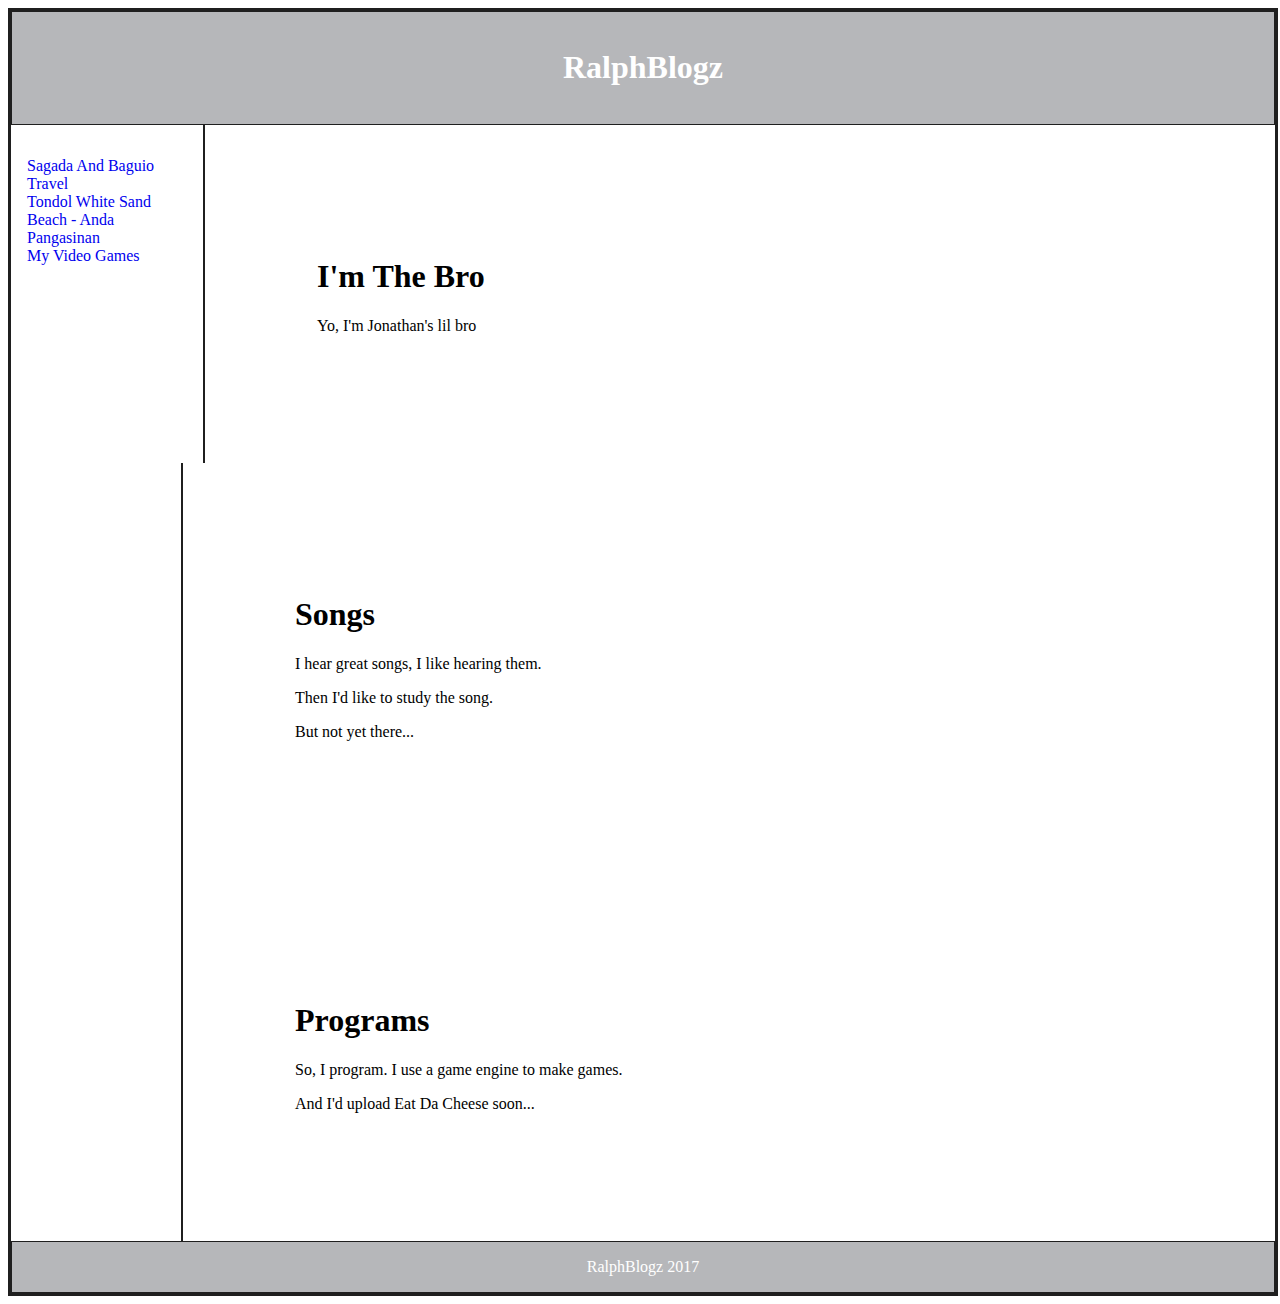
==== index.html @ 6084c801 "Update index.html" ====
<!DOCTYPE html>
<html>
<head>
    <title> RalphBlogz - Home </title>
<style>
div.container {
    width: 100%;
    border: 3px solid #1F1F1F;
}

header, footer {
    padding: 1em;
    color: white;
    background-color: #b6b7ba;
    clear: left;
    text-align: center;
    border: 1px solid #1F1F1F
}

nav {
    float: left;
    max-width: 160px;
    margin: 0;
    padding: 1em;
}

nav ul {
    list-style-type: none;
    padding: 0;
}
   
nav ul a {
    text-decoration: none;
}

article {
    margin-left: 170px;
    border-left: 2px solid #1F1F1F;
    padding: 7em;
    overflow: hidden;
}
</style>
</head>
<body>

<div class="container">

<header>
   <h1>RalphBlogz</h1>
</header>
  
<nav>
  <ul>
    <li><a href="#">Sagada And Baguio Travel</a></li>
      <li></li>
    <li><a href="#">Tondol White Sand Beach - Anda Pangasinan</a></li>
      <li></li>
    <li><a href="#">My Video Games</a></li>
  </ul>
</nav>

<article>
  <h1>I'm The Bro</h1>
  <p>Yo, I'm Jonathan's lil bro</p>
</article>
<article>
  <h1>Songs</h1>
  <p>I hear great songs, I like hearing them.</p>
  <p>Then I'd like to study the song.</p>
  <p>But not yet there...</p>
</article>
<article>
  <h1>Programs</h1>
  <p>So, I program. I use a game engine to make games.</p>
  <p>And I'd upload Eat Da Cheese soon...</p>
</article>

<footer>RalphBlogz 2017</footer>

</div>

</body>
</html>
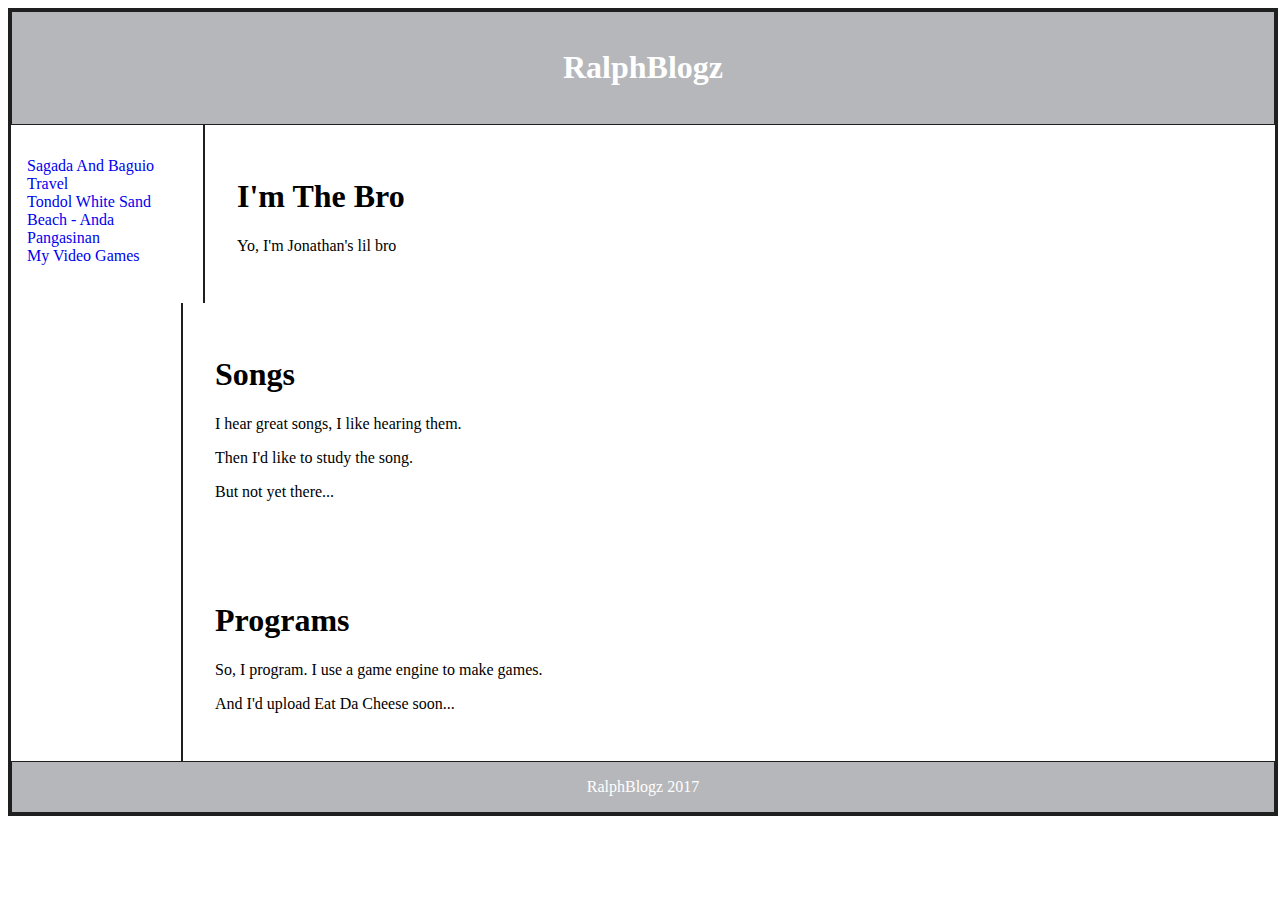
==== commit 5cead084: "Update index.html" ====
--- a/index.html
+++ b/index.html
@@ -36,7 +36,7 @@
 article {
     margin-left: 170px;
     border-left: 2px solid #1F1F1F;
-    padding: 7em;
+    padding: 2em;
     overflow: hidden;
 }
 </style>
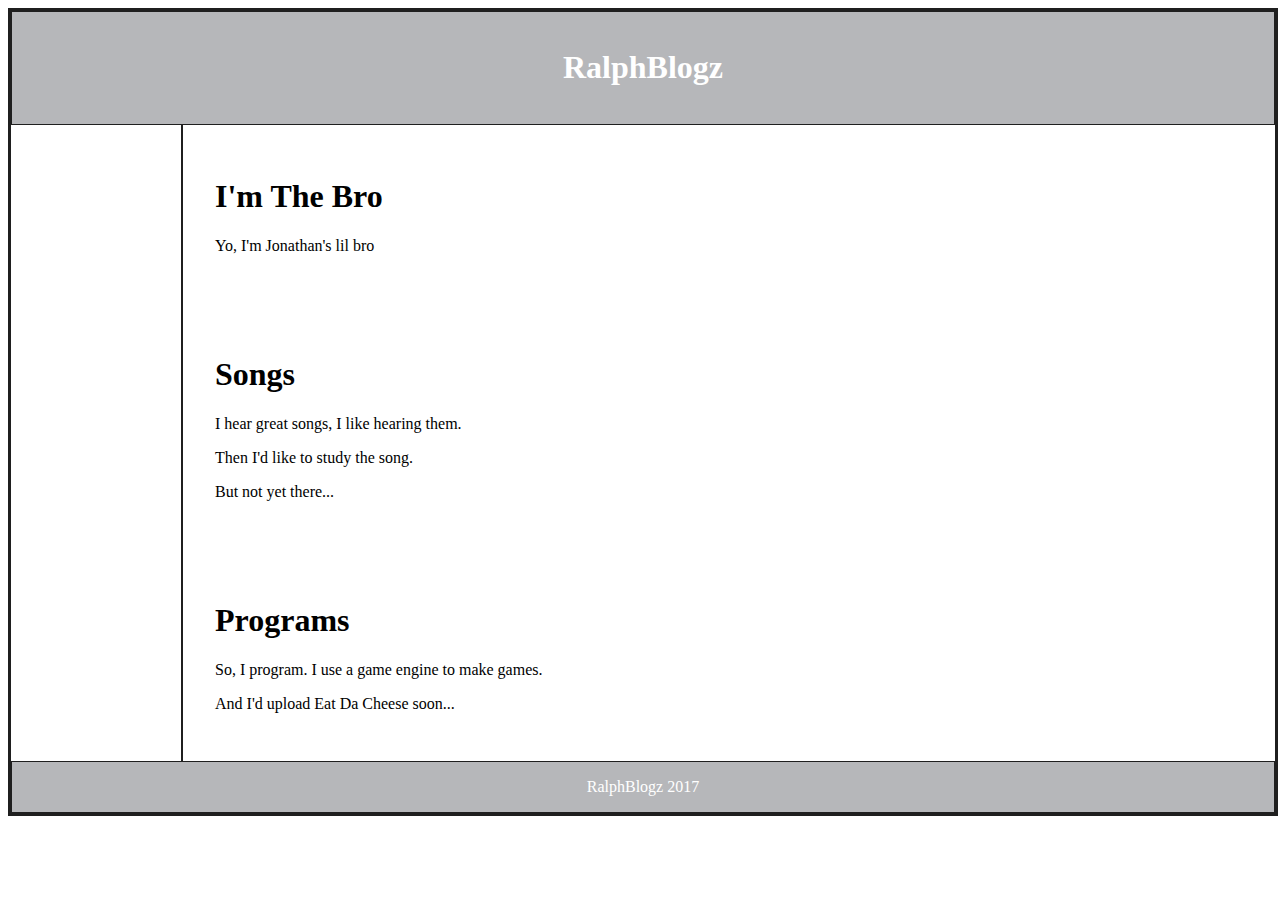
==== commit 2a949d4e: "took side bar off" ====
--- a/index.html
+++ b/index.html
@@ -51,11 +51,11 @@
   
 <nav>
   <ul>
-    <li><a href="#">Sagada And Baguio Travel</a></li>
+    <li><a href="#"></a></li>
       <li></li>
-    <li><a href="#">Tondol White Sand Beach - Anda Pangasinan</a></li>
+    <li><a href="#"></a></li>
       <li></li>
-    <li><a href="#">My Video Games</a></li>
+    <li><a href="#"></a></li>
   </ul>
 </nav>
 
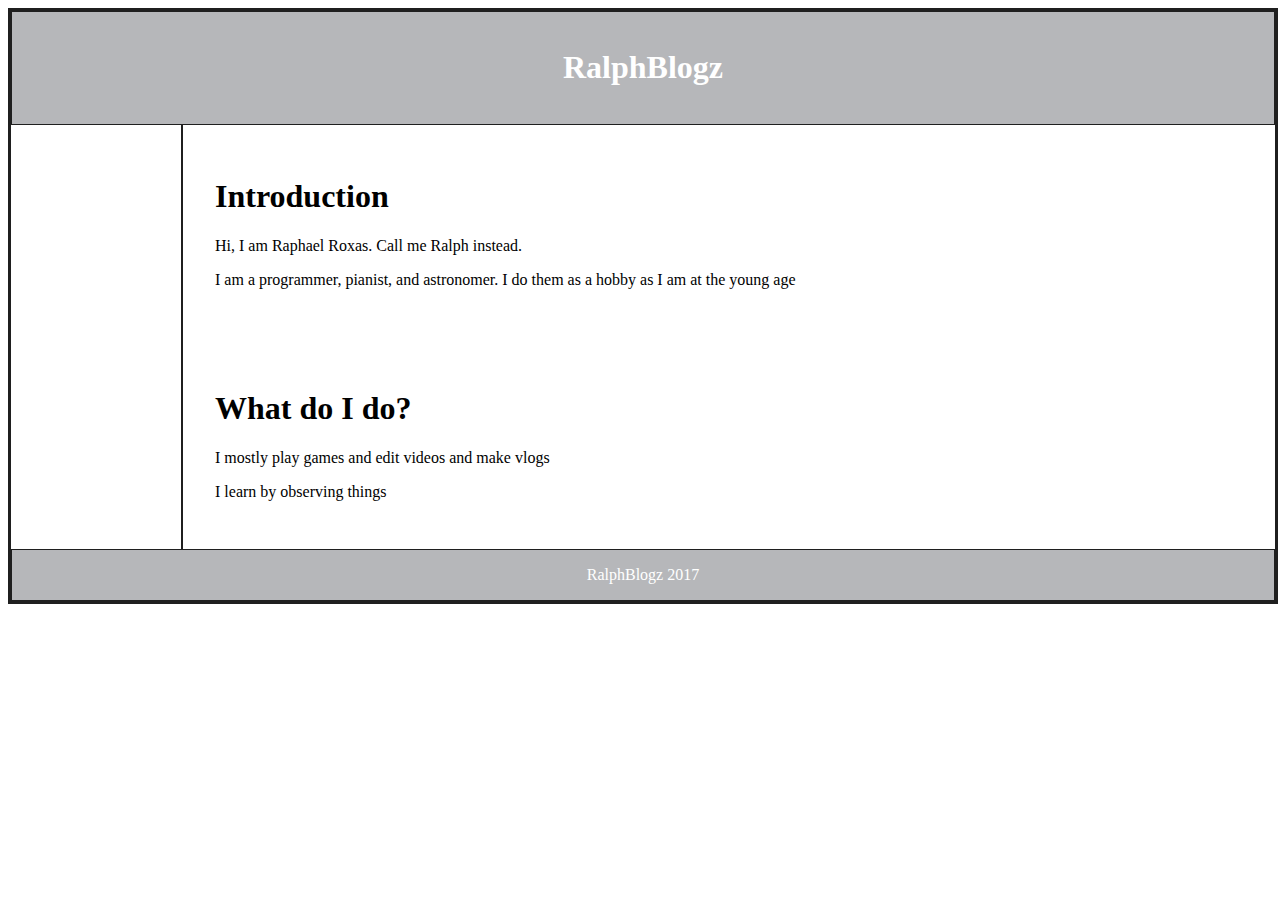
==== commit e9e4d26a: "Updated written text" ====
--- a/index.html
+++ b/index.html
@@ -60,21 +60,15 @@
 </nav>
 
 <article>
-  <h1>I'm The Bro</h1>
-  <p>Yo, I'm Jonathan's lil bro</p>
+  <h1>Introduction</h1>
+  <p>Hi, I am Raphael Roxas. Call me Ralph instead.</p>
+  <p>I am a programmer, pianist, and astronomer. I do them as a hobby as I am at the young age</p>
 </article>
 <article>
-  <h1>Songs</h1>
-  <p>I hear great songs, I like hearing them.</p>
-  <p>Then I'd like to study the song.</p>
-  <p>But not yet there...</p>
+  <h1>What do I do?</h1>
+  <p>I mostly play games and edit videos and make vlogs</p>
+  <p>I learn by observing things</p>
 </article>
-<article>
-  <h1>Programs</h1>
-  <p>So, I program. I use a game engine to make games.</p>
-  <p>And I'd upload Eat Da Cheese soon...</p>
-</article>
-
 <footer>RalphBlogz 2017</footer>
 
 </div>
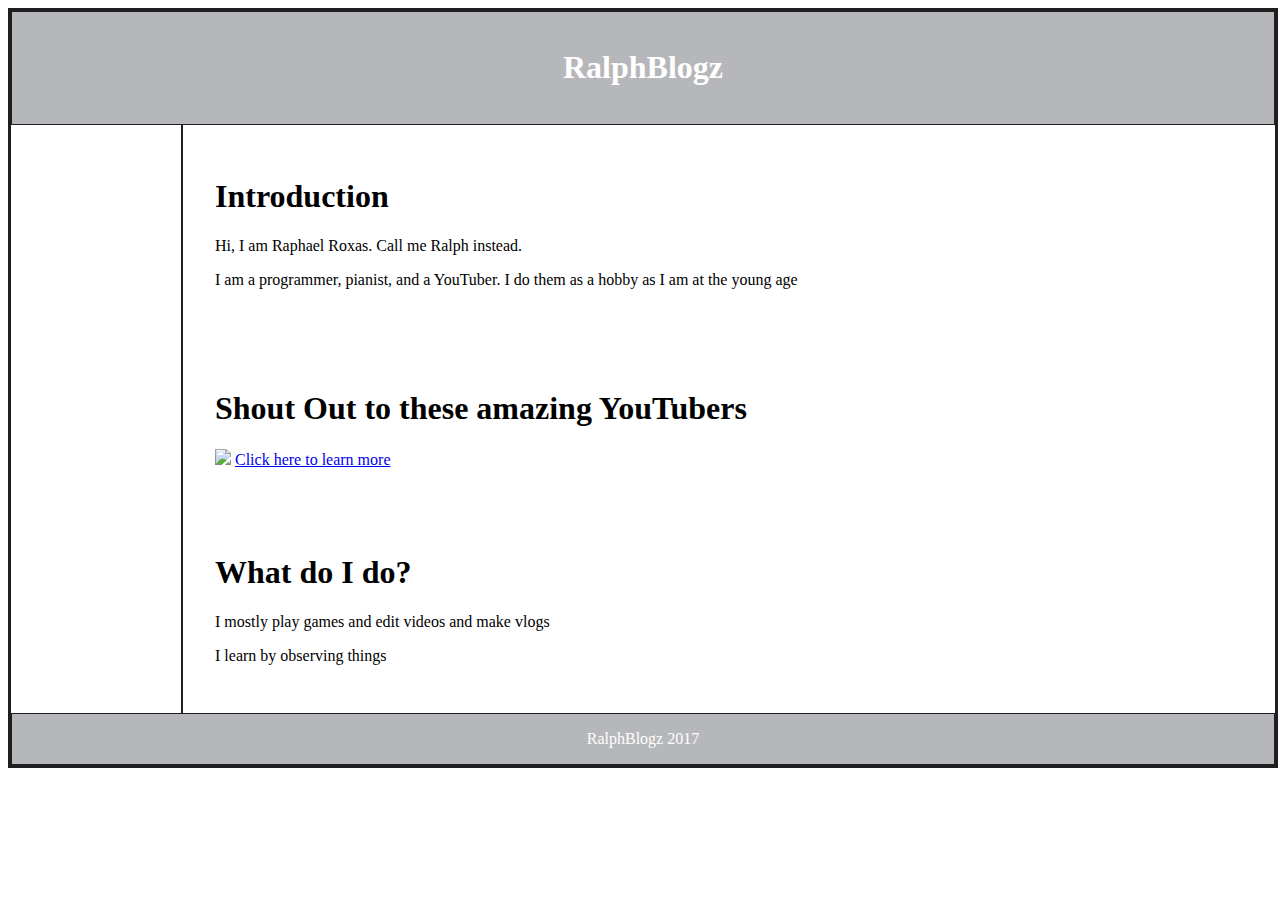
==== commit c6a3c775: "Update index.html" ====
--- a/index.html
+++ b/index.html
@@ -62,7 +62,12 @@
 <article>
   <h1>Introduction</h1>
   <p>Hi, I am Raphael Roxas. Call me Ralph instead.</p>
-  <p>I am a programmer, pianist, and astronomer. I do them as a hobby as I am at the young age</p>
+  <p>I am a programmer, pianist, and a YouTuber. I do them as a hobby as I am at the young age</p>
+</article>
+<article>
+  <h1>Shout Out to these amazing YouTubers</h1>
+  <img src="Images/ShoutOut.jpg"></img>
+  <a href="YTShoutOut/index.html">Click here to learn more</a>
 </article>
 <article>
   <h1>What do I do?</h1>
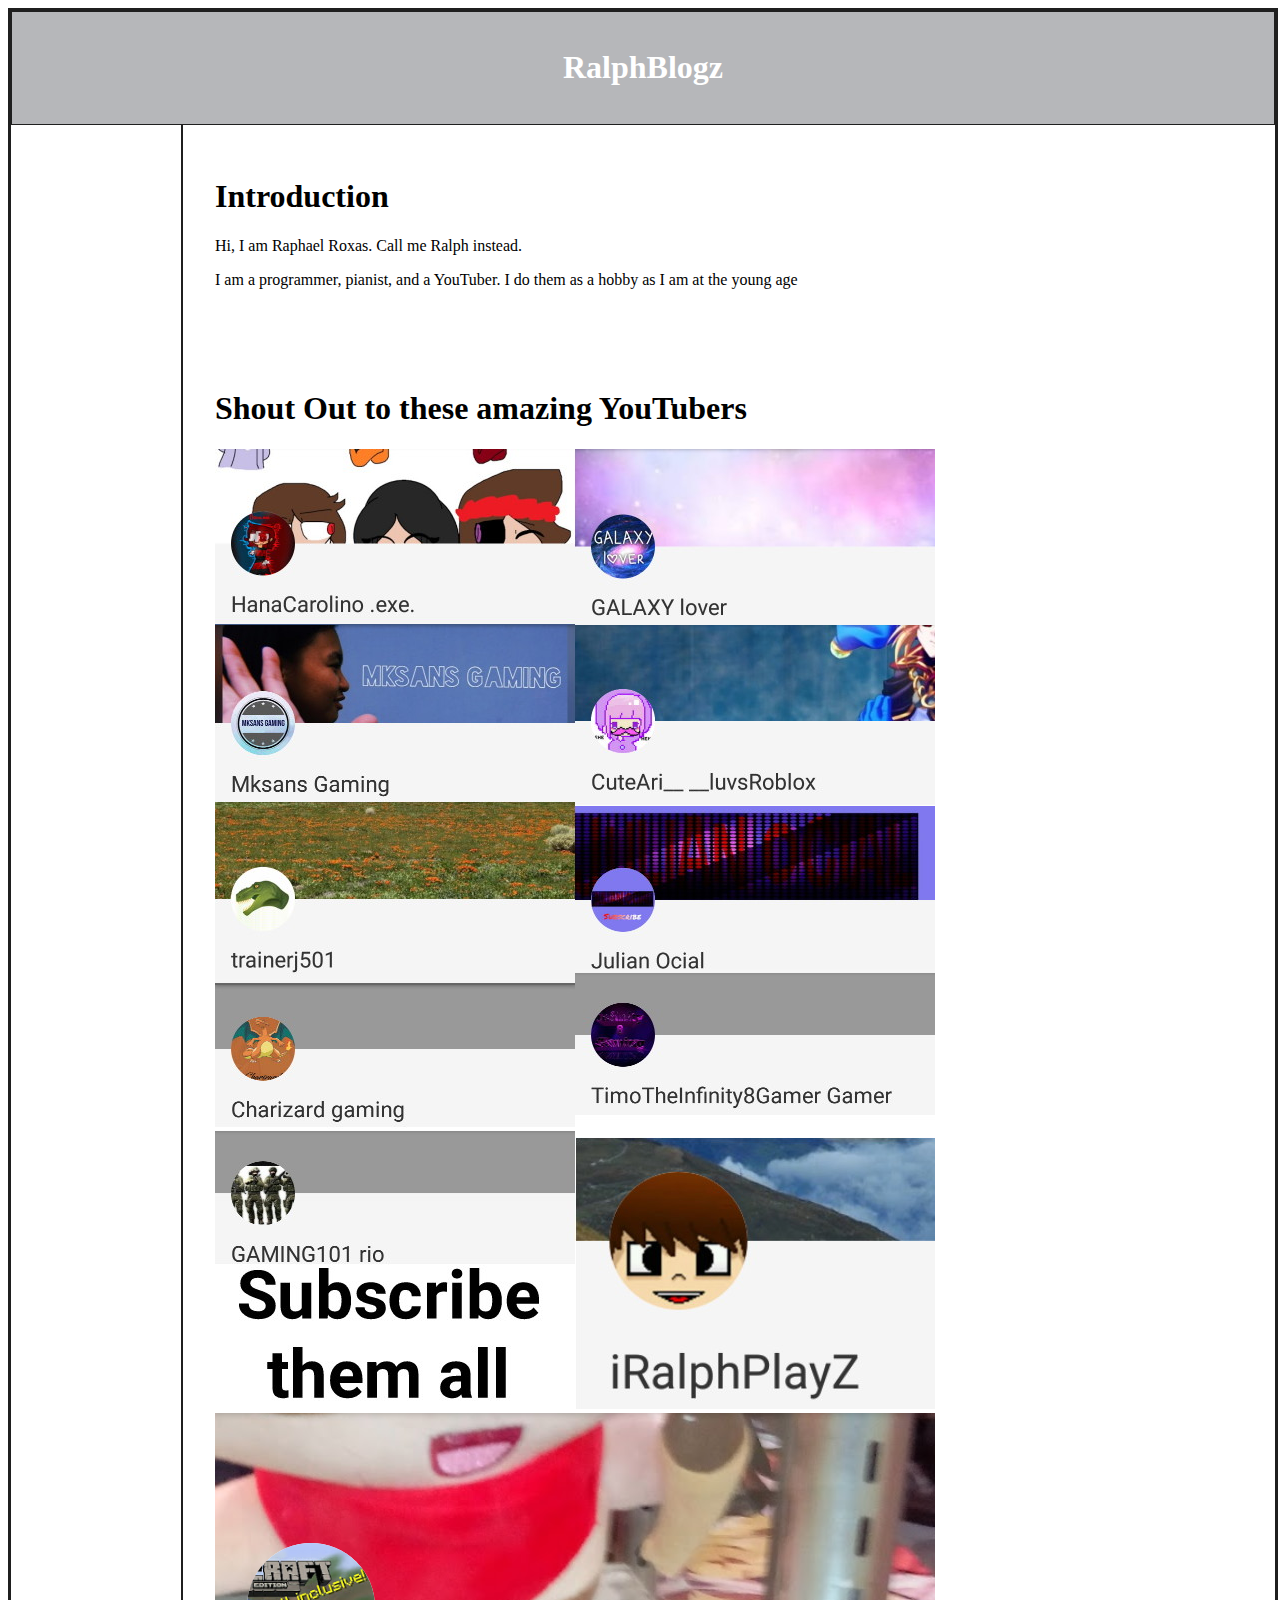
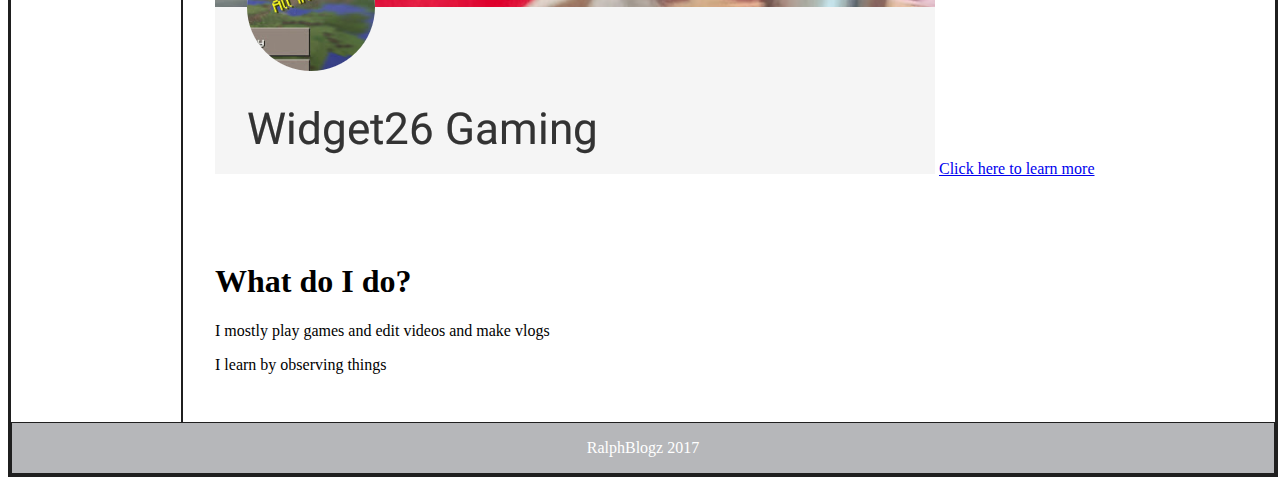
==== commit 819a900c: "Update index.html" ====
--- a/index.html
+++ b/index.html
@@ -67,6 +67,7 @@
 <article>
   <h1>Shout Out to these amazing YouTubers</h1>
   <img src="Images/ShoutOut.jpg"></img>
+  <img src="Images/Screenshot_2018-07-18-14-58-15.png"></img>
   <a href="YTShoutOut/index.html">Click here to learn more</a>
 </article>
 <article>
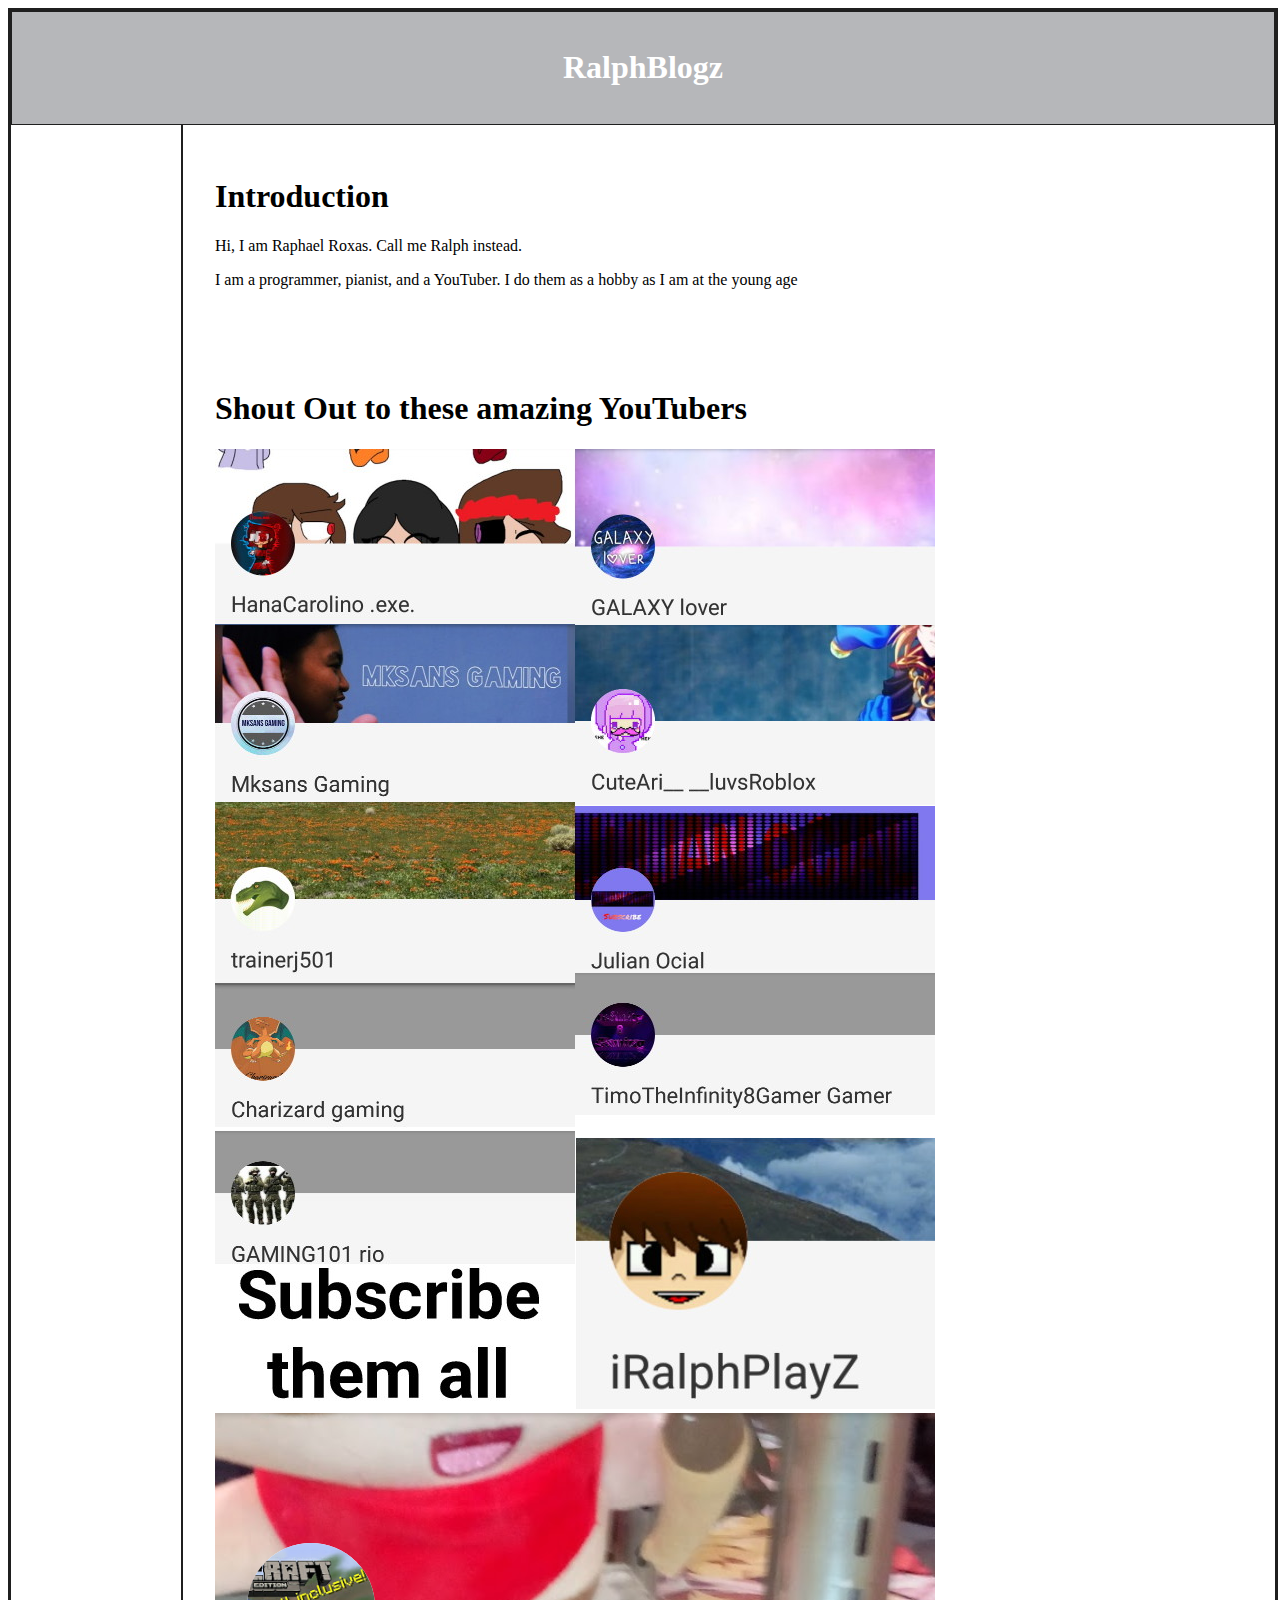
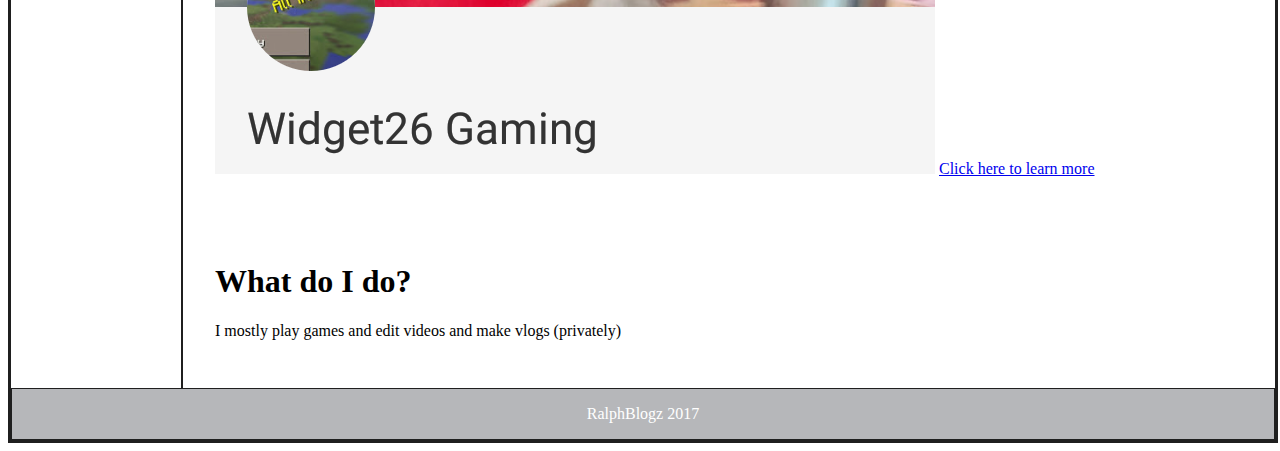
==== commit d734b24b: "Update index.html" ====
--- a/index.html
+++ b/index.html
@@ -67,13 +67,12 @@
 <article>
   <h1>Shout Out to these amazing YouTubers</h1>
   <img src="Images/ShoutOut.jpg"></img>
-  <img src="Images/Screenshot_2018-07-18-14-58-15.png"></img>
+  <img src="Images/Screenshot_2018-07-18-14-58-15.png" href="https://www.youtube.com/channel/UCjoJuh65o5VfXer0vKIPyZQ"></img>
   <a href="YTShoutOut/index.html">Click here to learn more</a>
 </article>
 <article>
   <h1>What do I do?</h1>
-  <p>I mostly play games and edit videos and make vlogs</p>
-  <p>I learn by observing things</p>
+  <p>I mostly play games and edit videos and make vlogs (privately)</p>
 </article>
 <footer>RalphBlogz 2017</footer>
 
